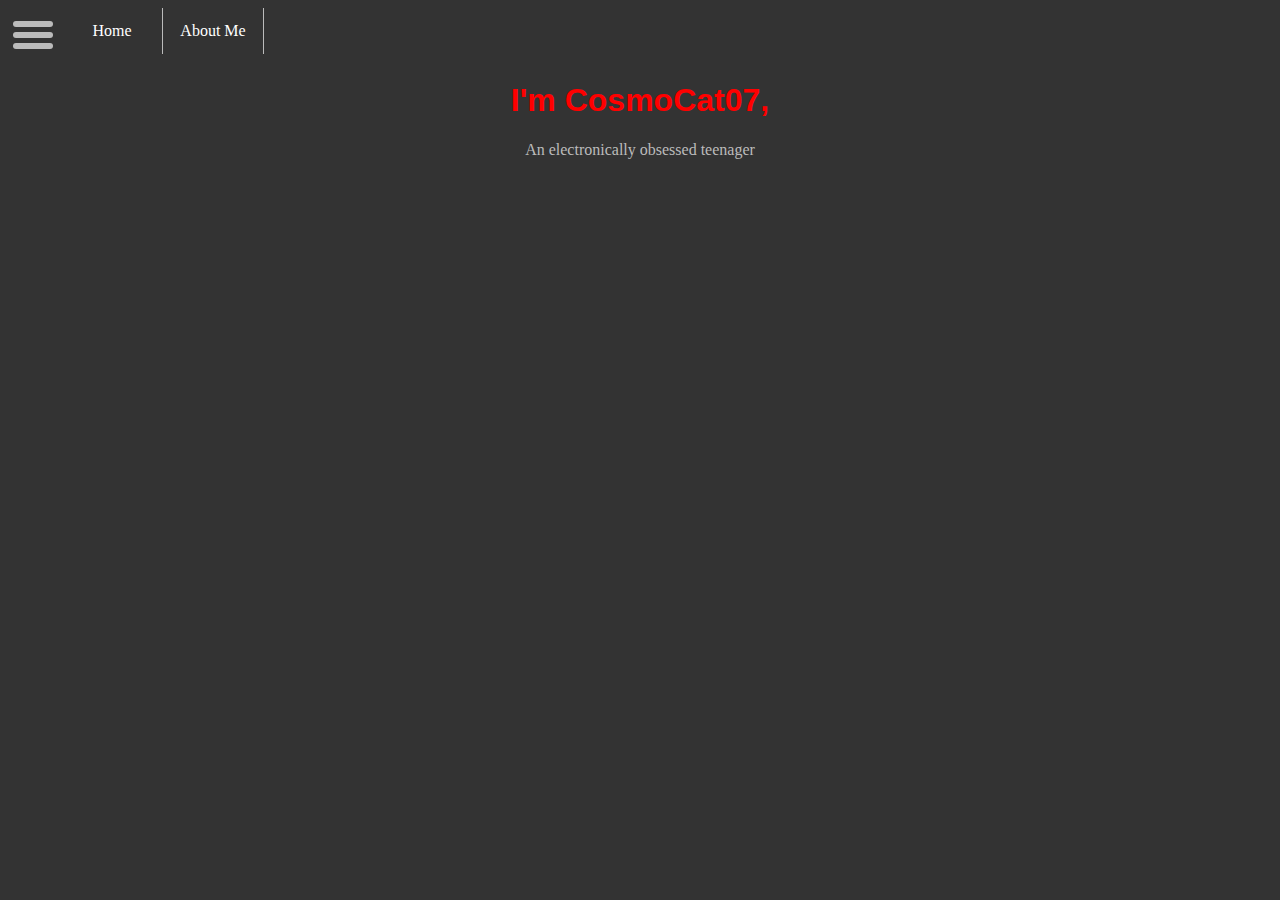
==== index.html @ d452ace9 "Completed Navbar Functionality" ====
<!DOCTYPE html>
<html lang="en-US">
<head>
    <meta charset="utf-8" />
    <link rel="stylesheet" href="style.css">
</head>
<body>
      <div id="home-menubar" class="menuicon" onclick="navbar()">
      <div class="menubar">1</div>
      <div class="menubar">1</div>
      <div class="menubar">1</div> 
    </div>
    <ul id="home-navbar" class="navbar">
        <li class="navitem">
            <a class="active" href="#index">Home</a>
        </li>
        <li class="navitem">
            <a href="#About">About Me</a>
        </li>
    </ul>
    <h1 class="mainheader">I'm CosmoCat07,</h1>
    <p class="text1">An electronically obsessed teenager</p>
    <script src="script.js"></script>
</body>
</html>
---- style.css ----
*{
    background: #333;
}

.mainheader {
    text-align: center;
    font-family: "Trebuchet MS", Helvetica, sans-serif;
    color: red;
}

.navbar {
    list-style-type: none;
    margin: 0;
    padding: 0;
    overflow: hidden;
    background-color: #333;
    height: 65;
    display: inline-block;
}
  
li.navitem {
    float: left;
    border-right:1px solid #bbb;
    width: 100px;
    background: #333;
}
  
li.navitem a {
    display: block;
    color: white;
    text-align: center;
    padding: 14px 16px;
    text-decoration: none;
    background: #333;
}
  
li.navitem a:hover {
    background-color: #111;
}
  
.active {
    background-color: #4CAF50;
}

.navbar:last-child {
  border-right: none;
}

p.text1 {
  color: #bbb;
  text-align: center;
}

 .menuicon {
  height: 45px;
  width: 50px;
  box-sizing: border-box;
  display: inline-block;
}

.menubar {
  background: #bbb;
  height: 6px;
  margin: 5px;
  border-radius: 4.5px;
  color: #bbb;
  overflow: hidden;
}
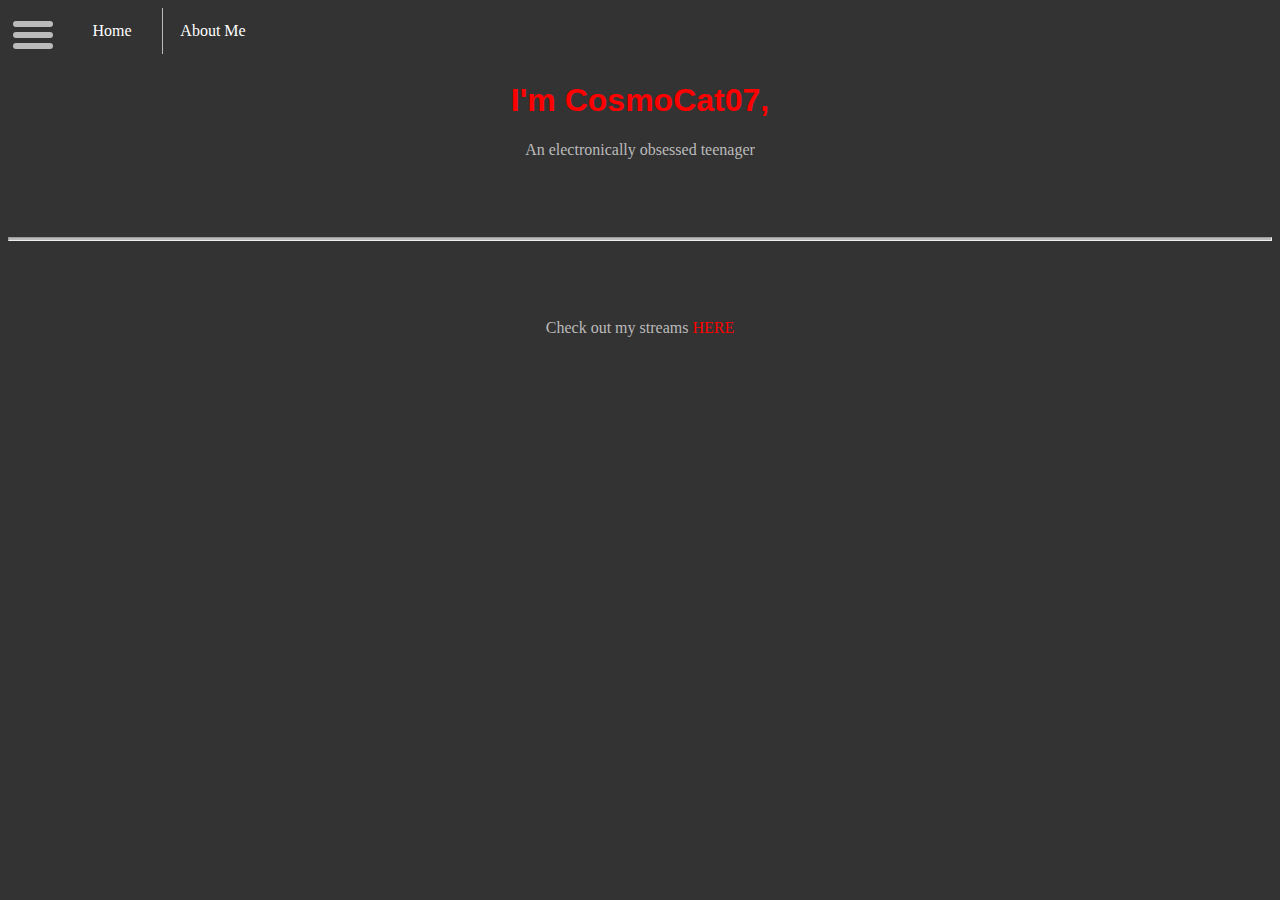
==== commit 91d4aee3: "Edited Home Page" ====
--- a/index.html
+++ b/index.html
@@ -12,14 +12,22 @@
     </div>
     <ul id="home-navbar" class="navbar">
         <li class="navitem">
-            <a class="active" href="#index">Home</a>
+            <a class="active" href="index.html">Home</a>
         </li>
         <li class="navitem">
-            <a href="#About">About Me</a>
+            <a href="about.html">About Me</a>
         </li>
     </ul>
     <h1 class="mainheader">I'm CosmoCat07,</h1>
     <p class="text1">An electronically obsessed teenager</p>
+    <br/>
+    <br/>
+    <br/>
+    <hr/>
+    <br/>
+    <br/>
+    <br/>
+    <p class="text1">Check out my streams <a href="https://twitch.tv/cosmocat19" style="color: red; text-decoration: none;">HERE</a></p>
     <script src="script.js"></script>
 </body>
 </html>--- a/style.css
+++ b/style.css
@@ -42,7 +42,7 @@
     background-color: #4CAF50;
 }
 
-.navbar:last-child {
+.navitem:last-child {
   border-right: none;
 }
 
@@ -65,4 +65,28 @@
   border-radius: 4.5px;
   color: #bbb;
   overflow: hidden;
+}
+
+.menubar::selection {
+  background: #bbb;
+  color: #bbb;
+}
+
+.menubar::-moz-selection {
+  background: #bbb;
+  color: #bbb;
+}
+
+::selection {
+  background: red;
+  color: #bbb
+}
+
+li.navitem a::selection {
+  background: #333;
+}
+
+hr {
+  height: 2px;
+  background-color: #bbb;
 }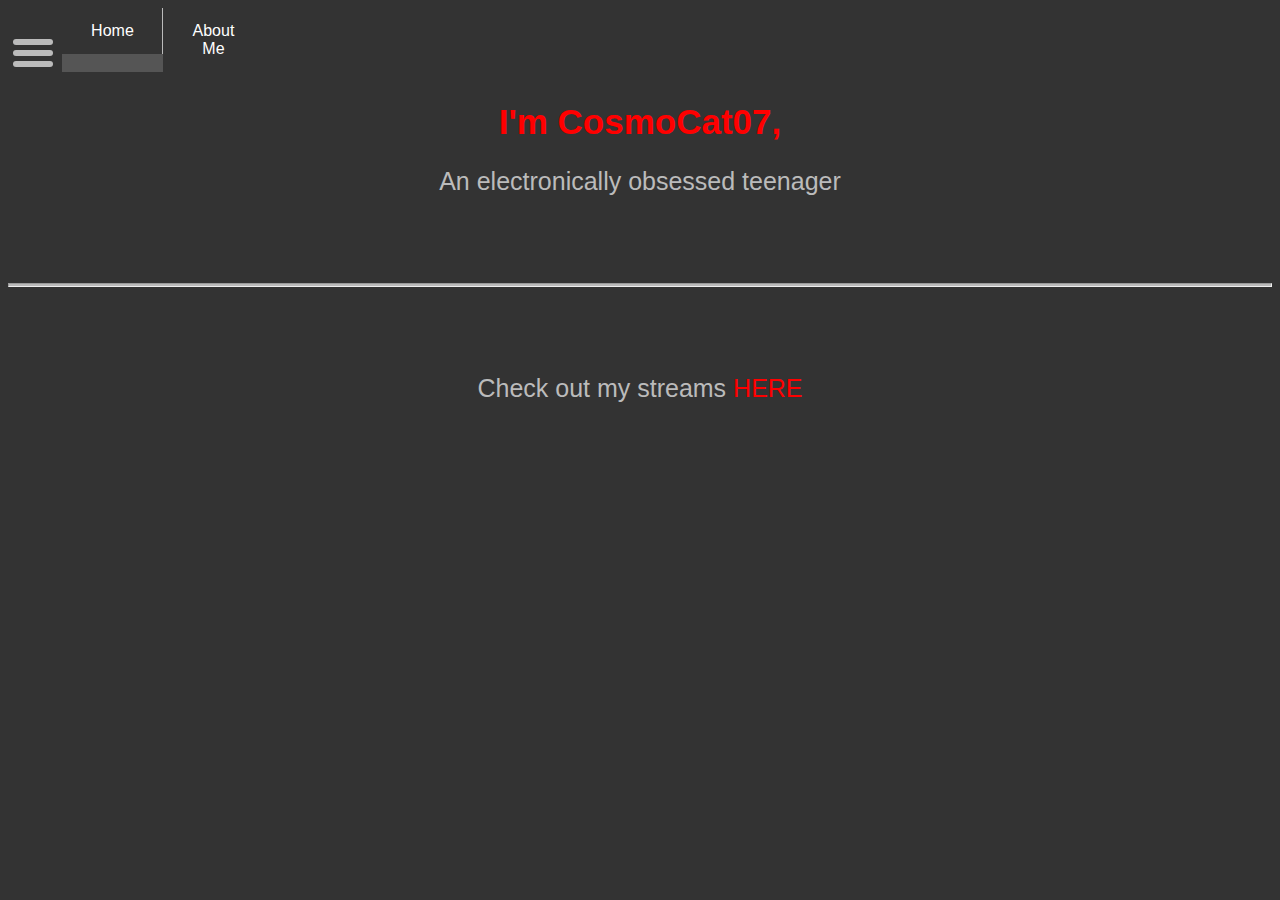
==== commit 14c908f3: "Icon Changed" ====
--- a/index.html
+++ b/index.html
@@ -2,7 +2,9 @@
 <html lang="en-US">
 <head>
     <meta charset="utf-8" />
-    <link rel="stylesheet" href="style.css">
+    <link rel="stylesheet" href="style.css"/>
+    <link rel="icon" href="cosmo.png"/>
+    <title>CosmoCat07</title>
 </head>
 <body>
       <div id="home-menubar" class="menuicon" onclick="navbar()">
@@ -18,7 +20,7 @@
             <a href="about.html">About Me</a>
         </li>
     </ul>
-    <h1 class="mainheader">I'm CosmoCat07,</h1>
+    <h1 class="mainheader" style="font-size: 35px;">I'm CosmoCat07,</h1>
     <p class="text1">An electronically obsessed teenager</p>
     <br/>
     <br/>
--- a/style.css
+++ b/style.css
@@ -1,11 +1,13 @@
 *{
     background: #333;
+    font-family: "Trebuchet MS", Helvetica, sans-serif;
 }
 
 .mainheader {
     text-align: center;
     font-family: "Trebuchet MS", Helvetica, sans-serif;
     color: red;
+    font-size: 35px;
 }
 
 .navbar {
@@ -13,7 +15,7 @@
     margin: 0;
     padding: 0;
     overflow: hidden;
-    background-color: #333;
+    background-color: #555;
     height: 65;
     display: inline-block;
 }
@@ -22,7 +24,7 @@
     float: left;
     border-right:1px solid #bbb;
     width: 100px;
-    background: #333;
+    background: #555;
 }
   
 li.navitem a {
@@ -49,6 +51,7 @@
 p.text1 {
   color: #bbb;
   text-align: center;
+  font-size: 25px;
 }
 
  .menuicon {
@@ -78,15 +81,23 @@
 }
 
 ::selection {
-  background: red;
+  background: #8B0000;
   color: #bbb
 }
 
 li.navitem a::selection {
-  background: #333;
+  background: #555;
 }
 
 hr {
   height: 2px;
   background-color: #bbb;
+}
+
+#aboutText {
+  display: inline-block;
+  width: 70%;
+  margin: auto;
+  position: relative;
+  left: 15%;
 }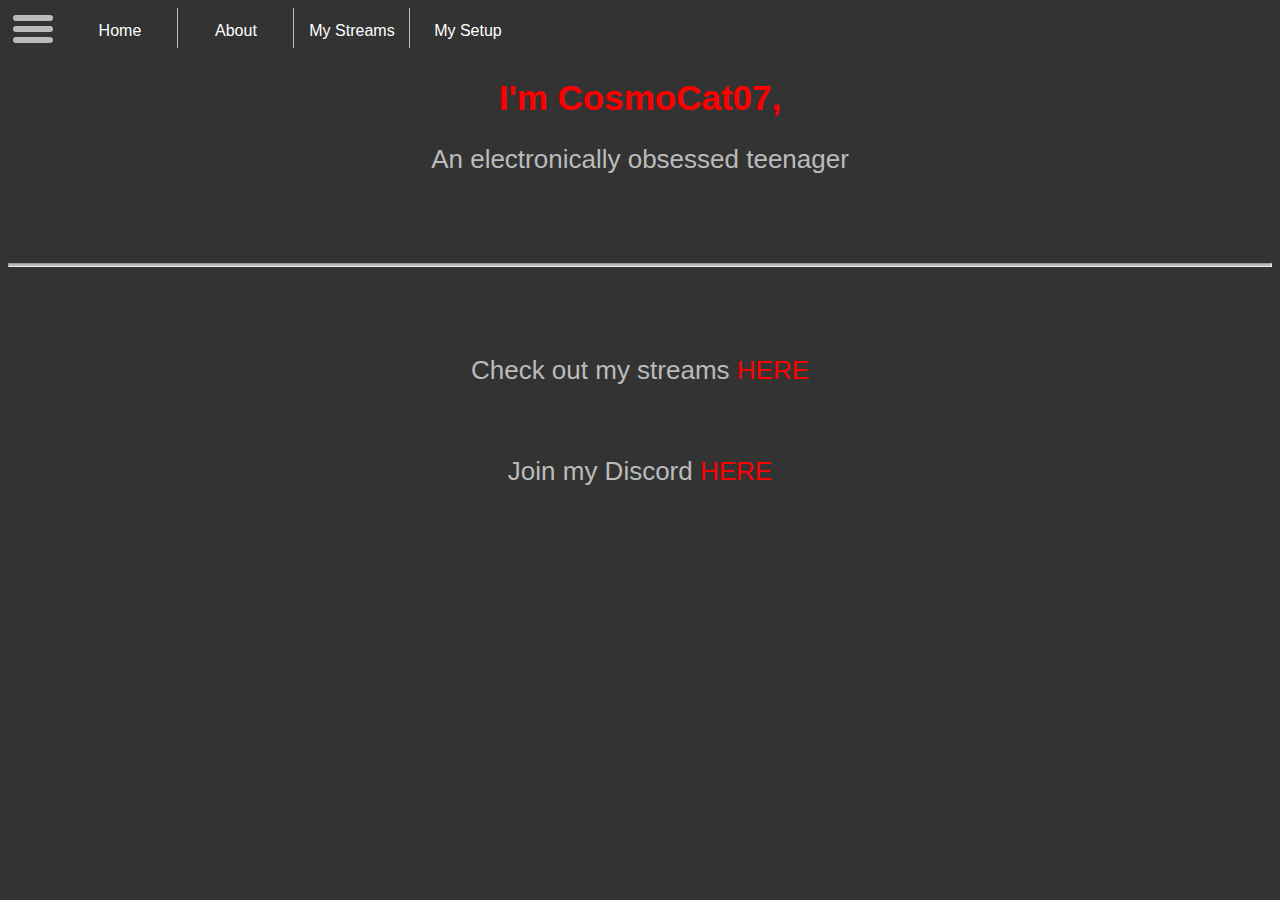
==== commit 53f061e5: "Some Major js Edits" ====
--- a/index.html
+++ b/index.html
@@ -2,23 +2,13 @@
 <html lang="en-US">
 <head>
     <meta charset="utf-8" />
+    <meta name="viewport" content="width=device-width, initial-scale=1.0">
     <link rel="stylesheet" href="style.css"/>
     <link rel="icon" href="cosmo.png"/>
     <title>CosmoCat07</title>
 </head>
-<body>
-      <div id="home-menubar" class="menuicon" onclick="navbar()">
-      <div class="menubar">1</div>
-      <div class="menubar">1</div>
-      <div class="menubar">1</div> 
-    </div>
-    <ul id="home-navbar" class="navbar">
-        <li class="navitem">
-            <a class="active" href="index.html">Home</a>
-        </li>
-        <li class="navitem">
-            <a href="about.html">About Me</a>
-        </li>
+<body onload="nav.menu('homeNavbar')">
+    <ul id="homeNavbar" class="navbar">
     </ul>
     <h1 class="mainheader" style="font-size: 35px;">I'm CosmoCat07,</h1>
     <p class="text1">An electronically obsessed teenager</p>
@@ -30,6 +20,9 @@
     <br/>
     <br/>
     <p class="text1">Check out my streams <a href="https://twitch.tv/cosmocat19" style="color: red; text-decoration: none;">HERE</a></p>
+    <br/>
+    <p class="text1">Join my Discord <a href="https://top.gg/servers/722180872605925478/join" style="color: red; text-decoration: none;">
+    HERE</a></p>
     <script src="script.js"></script>
 </body>
 </html>--- a/style.css
+++ b/style.css
@@ -15,7 +15,7 @@
     margin: 0;
     padding: 0;
     overflow: hidden;
-    background-color: #555;
+    background-color: #333;
     height: 65;
     display: inline-block;
 }
@@ -23,25 +23,21 @@
 li.navitem {
     float: left;
     border-right:1px solid #bbb;
-    width: 100px;
-    background: #555;
+    width: 115px;
+    height: 40px;
+    background: #333;
 }
   
 li.navitem a {
     display: block;
     color: white;
     text-align: center;
-    padding: 14px 16px;
+    padding: 14px 5%;
     text-decoration: none;
-    background: #333;
 }
   
 li.navitem a:hover {
     background-color: #111;
-}
-  
-.active {
-    background-color: #4CAF50;
 }
 
 .navitem:last-child {
@@ -51,7 +47,7 @@
 p.text1 {
   color: #bbb;
   text-align: center;
-  font-size: 25px;
+  font-size: 1.625em;
 }
 
  .menuicon {
@@ -100,4 +96,29 @@
   margin: auto;
   position: relative;
   left: 15%;
+}
+
+.col-1 {width: 8.33%;}
+.col-2 {width: 16.66%;}
+.col-3 {width: 25%;}
+.col-4 {width: 33.33%;}
+.col-5 {width: 41.66%;}
+.col-6 {width: 50%;}
+.col-7 {width: 58.33%;}
+.col-8 {width: 66.66%;}
+.col-9 {width: 75%;}
+.col-10 {width: 83.33%;}
+.col-11 {width: 91.66%;}
+.col-12 {width: 100%;}
+
+[class*="col-"] {
+  float: left;
+  padding: 15px;
+  border: 1px solid red;
+}
+
+.row::after {
+  content: "";
+  clear: both;
+  display: table;
 }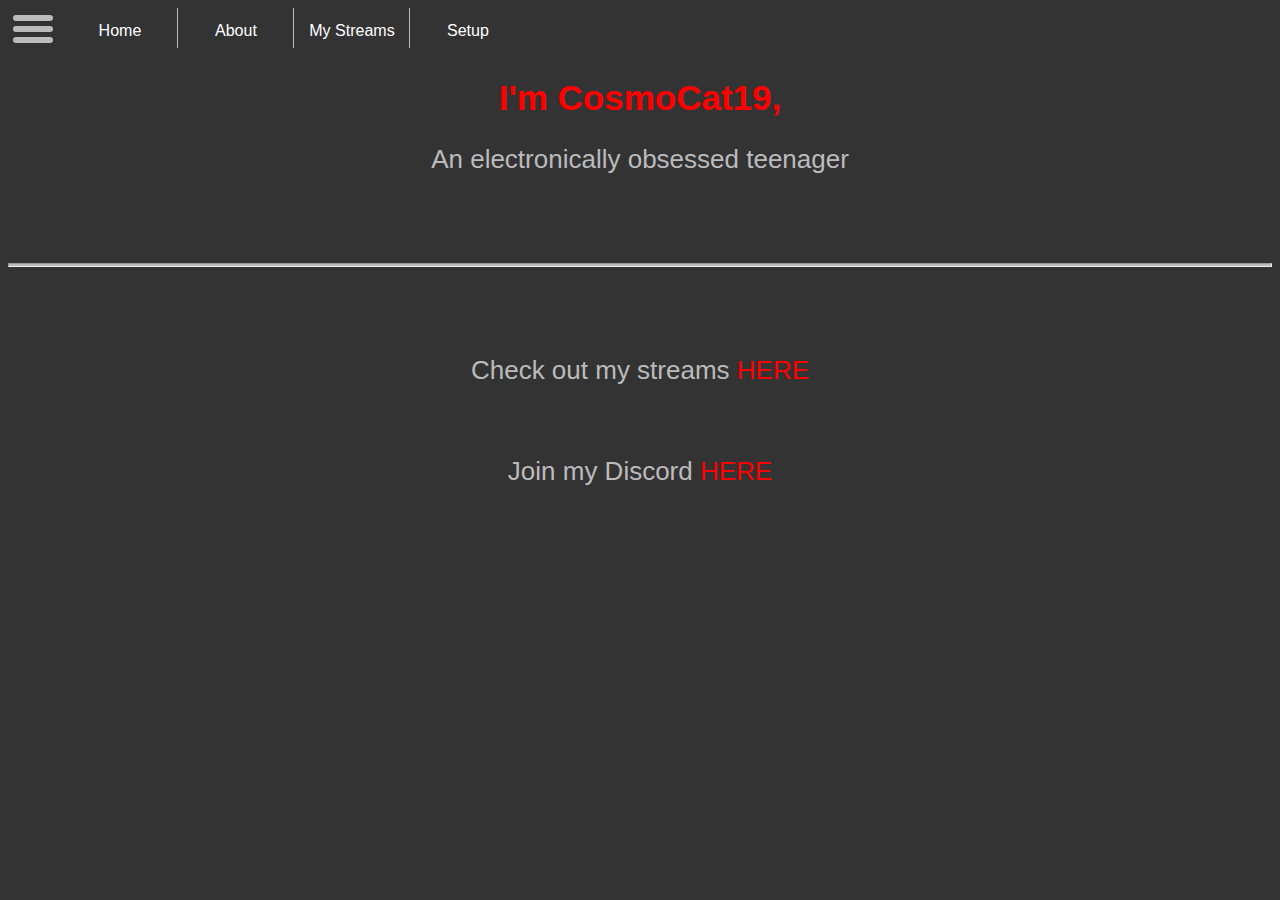
==== commit 3dffc2c6: "Finished Configuring Buttons through XML" ====
--- a/index.html
+++ b/index.html
@@ -10,7 +10,7 @@
 <body onload="nav.menu('homeNavbar')">
     <ul id="homeNavbar" class="navbar">
     </ul>
-    <h1 class="mainheader" style="font-size: 35px;">I'm CosmoCat07,</h1>
+    <h1 class="mainheader" style="font-size: 35px;">I'm CosmoCat19,</h1>
     <p class="text1">An electronically obsessed teenager</p>
     <br/>
     <br/>
@@ -23,6 +23,7 @@
     <br/>
     <p class="text1">Join my Discord <a href="https://top.gg/servers/722180872605925478/join" style="color: red; text-decoration: none;">
     HERE</a></p>
-    <script src="script.js"></script>
+    <script src="script.js">
+    </script>
 </body>
 </html>